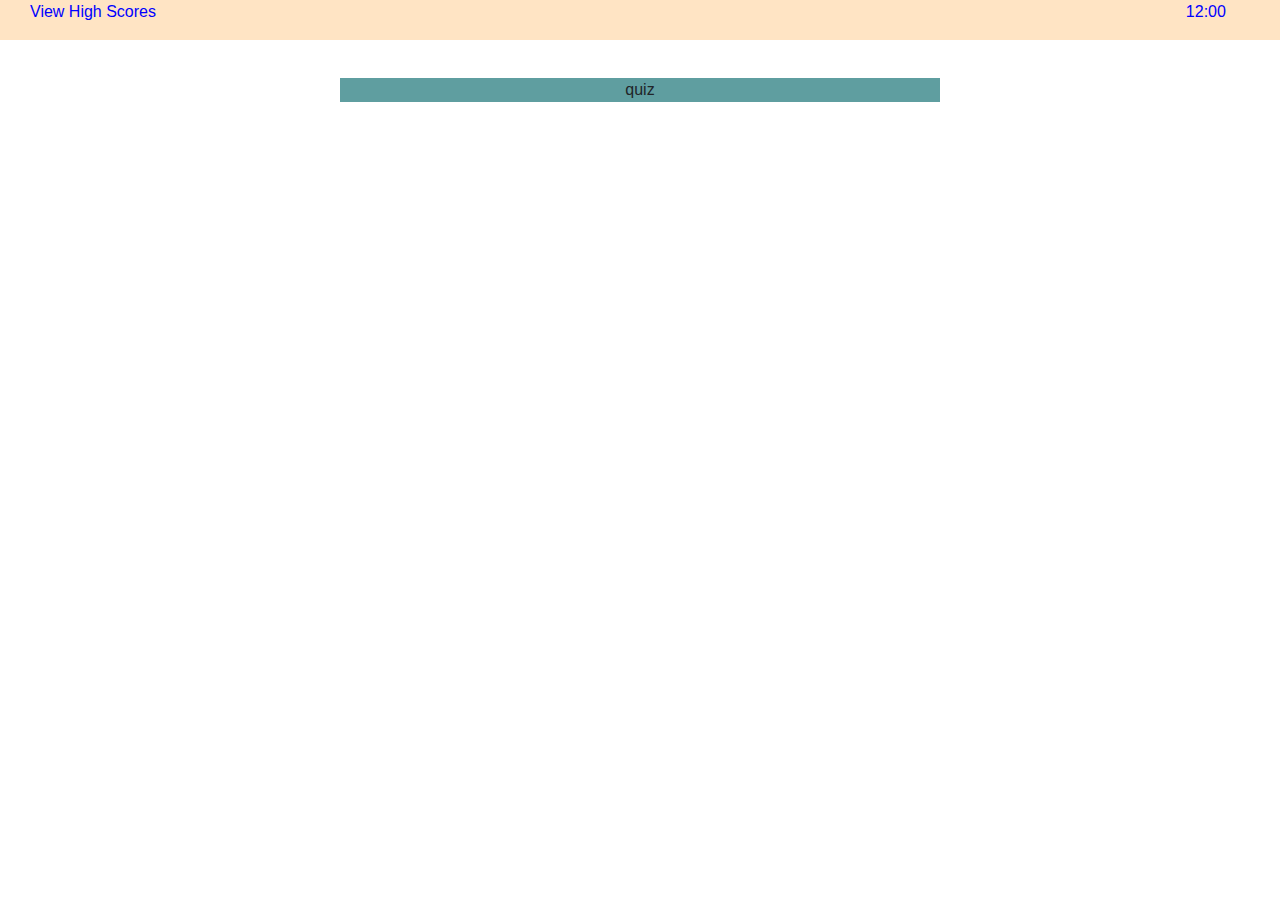
==== index.html @ ca40d67b "made an HTML page and seperate css page" ====
<!DOCTYPE html>
<html lang="en">
<head>
    <meta charset="UTF-8">
    <meta name="viewport" content="width=device-width, initial-scale=1.0">
    <title>Javascript Quiz</title>
    <link rel="stylesheet" href="https://stackpath.bootstrapcdn.com/bootstrap/4.4.1/css/bootstrap.min.css" integrity="sha384-Vkoo8x4CGsO3+Hhxv8T/Q5PaXtkKtu6ug5TOeNV6gBiFeWPGFN9MuhOf23Q9Ifjh" crossorigin="anonymous">
    <link rel="stylesheet" type="text/css" href="style.css">
</head>
<body>
<!-- created nav bar area -->
    <nav id="navbar">
        <div class="row">
            <div class="col-md-11">
                <p class="navHighScore">View High Scores</p>
            </div>
            <div class=col-med-1>
                <p id="timer">12:00</p>
            </div>
        </div>
    </nav>

<!-- this is the quiz container -->
        <div class="container">
            <div id="divQuiz">quiz</div>
        </div>

<!-- javascript here -->
<script>


</script>
</body>
</html>
---- style.css ----
#navbar {
    background-color: bisque;
}
.navHighScore {
    padding-left: 30px;
    text-align: left;
    color: blue;
}
#timer {
    padding-right: 0px;
    text-align: right;
    color: blue;
}

.container{
    width: 100%;
    height: 100px;
    align-content: center;
    text-align: center;
}
#divQuiz {
    background-color: cadetblue;
    width: 600px;
    align-content: center;
    display: inline-block;
}
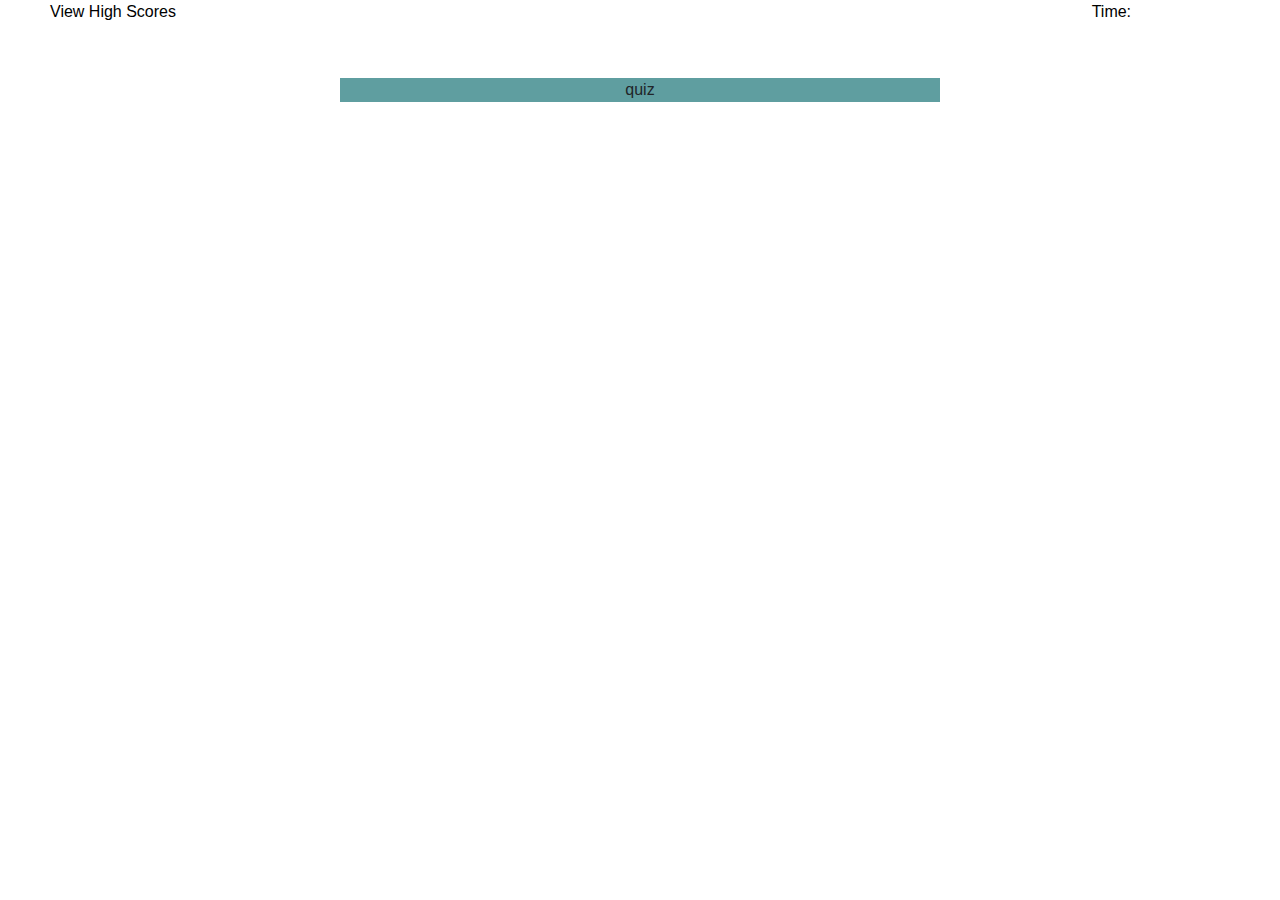
==== commit 366f7834: "added the javascript page, defined variables, and added a timer function to the nav bar" ====
--- a/index.html
+++ b/index.html
@@ -11,24 +11,21 @@
 <!-- created nav bar area -->
     <nav id="navbar">
         <div class="row">
-            <div class="col-md-11">
+            <div class="col-md-10">
                 <p class="navHighScore">View High Scores</p>
             </div>
-            <div class=col-med-1>
-                <p id="timer">12:00</p>
+            <div class=col-md-2>
+                <p id="timer">Time:</p>
             </div>
         </div>
     </nav>
 
 <!-- this is the quiz container -->
         <div class="container">
-            <div id="divQuiz">quiz</div>
+            <div id="main">quiz</div>
         </div>
 
 <!-- javascript here -->
-<script>
-
-
-</script>
+<script src="./script.js"></script>
 </body>
 </html>--- a/style.css
+++ b/style.css
@@ -1,15 +1,13 @@
-#navbar {
-    background-color: bisque;
-}
+
 .navHighScore {
-    padding-left: 30px;
+    padding-left: 50px;
     text-align: left;
-    color: blue;
+    color: black;
 }
 #timer {
     padding-right: 0px;
-    text-align: right;
-    color: blue;
+    text-align: left;
+    color: black;
 }
 
 .container{
@@ -18,7 +16,7 @@
     align-content: center;
     text-align: center;
 }
-#divQuiz {
+#main {
     background-color: cadetblue;
     width: 600px;
     align-content: center;
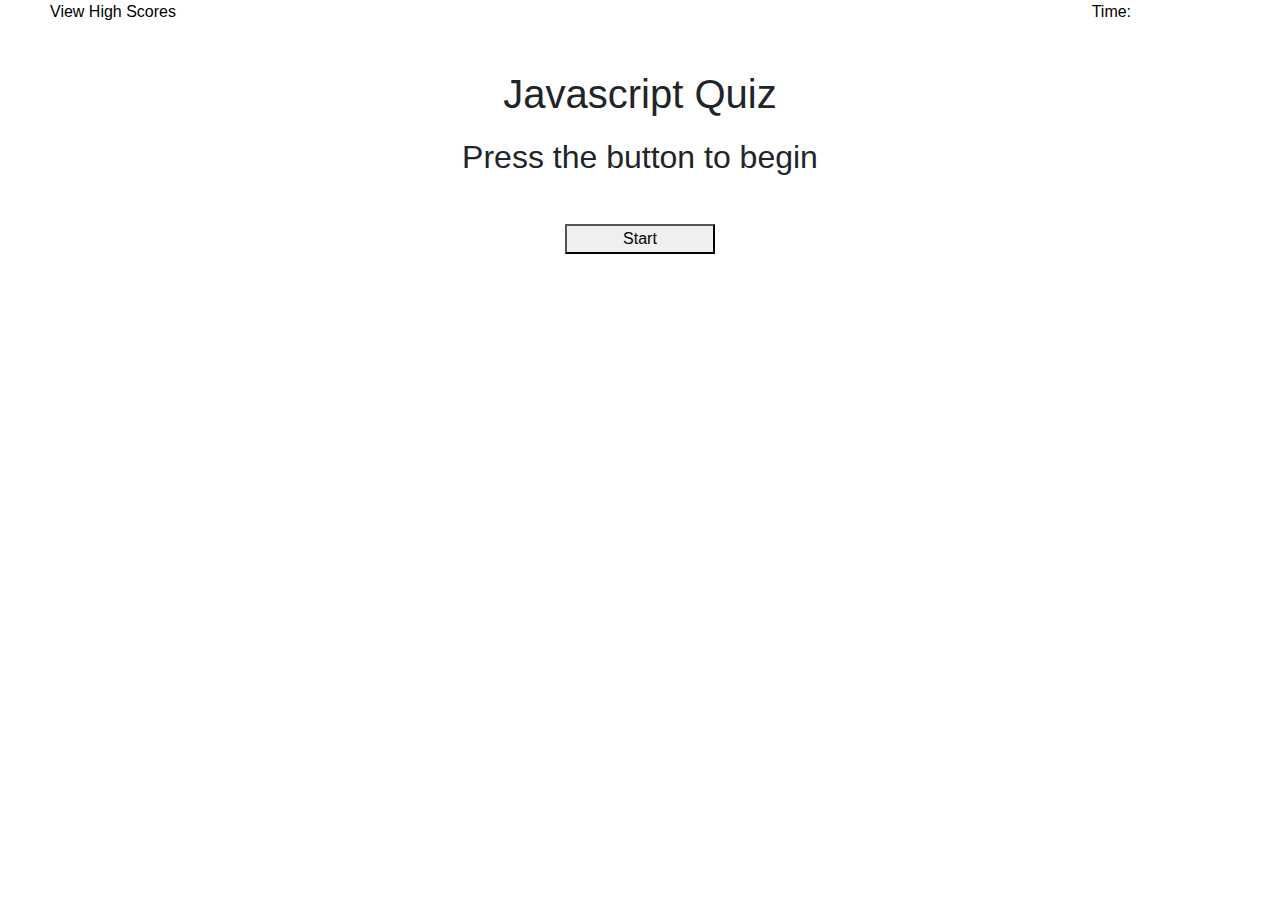
==== commit 64588102: "added text and a button to the start page" ====
--- a/index.html
+++ b/index.html
@@ -22,7 +22,7 @@
 
 <!-- this is the quiz container -->
         <div class="container">
-            <div id="main">quiz</div>
+            <div id="main"></div>
         </div>
 
 <!-- javascript here -->
--- a/style.css
+++ b/style.css
@@ -17,7 +17,6 @@
     text-align: center;
 }
 #main {
-    background-color: cadetblue;
     width: 600px;
     align-content: center;
     display: inline-block;
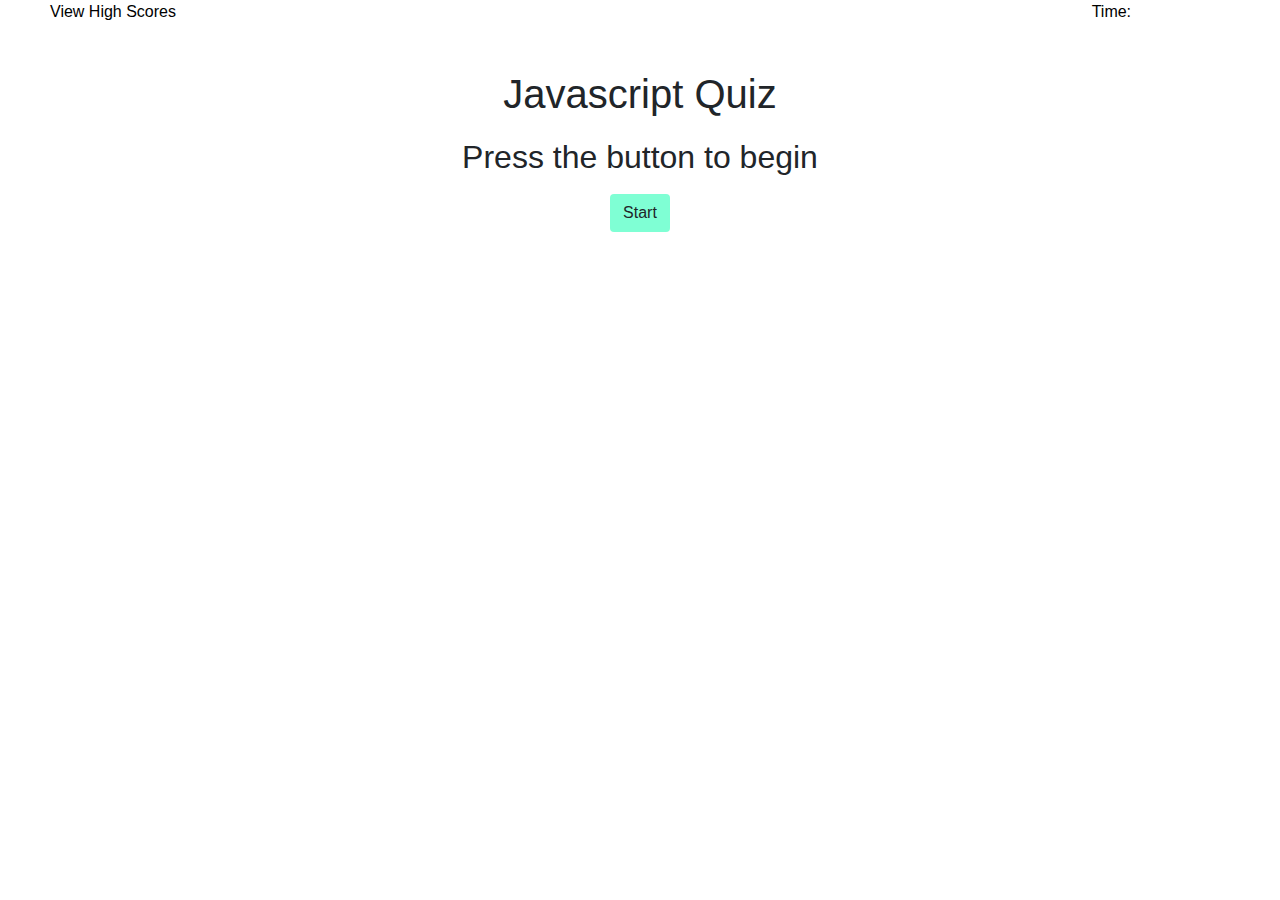
==== commit 21e9e964: "more buttons and the questions are continuing. also messages for correct" ====
--- a/index.html
+++ b/index.html
@@ -19,11 +19,26 @@
             </div>
         </div>
     </nav>
+    <div class="container">
+<!-- this is the quiz container -->
+            <div id="main"> 
+                <div id="startScreen"></div>
+                <div id="questionScreen" class="hide">
+                    <div id="question">Question</div>
+                    <div id="answer-buttons">
+                      <button id="btn1" class="btn">Answer 1</button><br>
+                      <button id="btn2" class="btn">Answer 2</button><br>
+                      <button id="btn3" class="btn">Answer 3</button><br>
+                      <button id="btn4" class="btn">Answer 4</button>
+                    </div>
+                    <div id="right" class="hide"><hr>Correct!</div>
+                    <div id="wrong" class="hide">Wrong!</div>
+                </div>
 
-<!-- this is the quiz container -->
-        <div class="container">
-            <div id="main"></div>
-        </div>
+                <!-- <div id="questionScreen" class="hide">question</div>
+                <div id="endScreen" class="hide">end</div> -->
+            </div>
+    </div>
 
 <!-- javascript here -->
 <script src="./script.js"></script>
--- a/style.css
+++ b/style.css
@@ -22,4 +22,16 @@
     display: inline-block;
 }
 
+.hide {
+    display: none;
+}
 
+.btn {
+    background-color: aquamarine;
+    margin: 10px;
+}
+
+.btn:hover {
+    background-color: blue;
+    color: white;
+}
